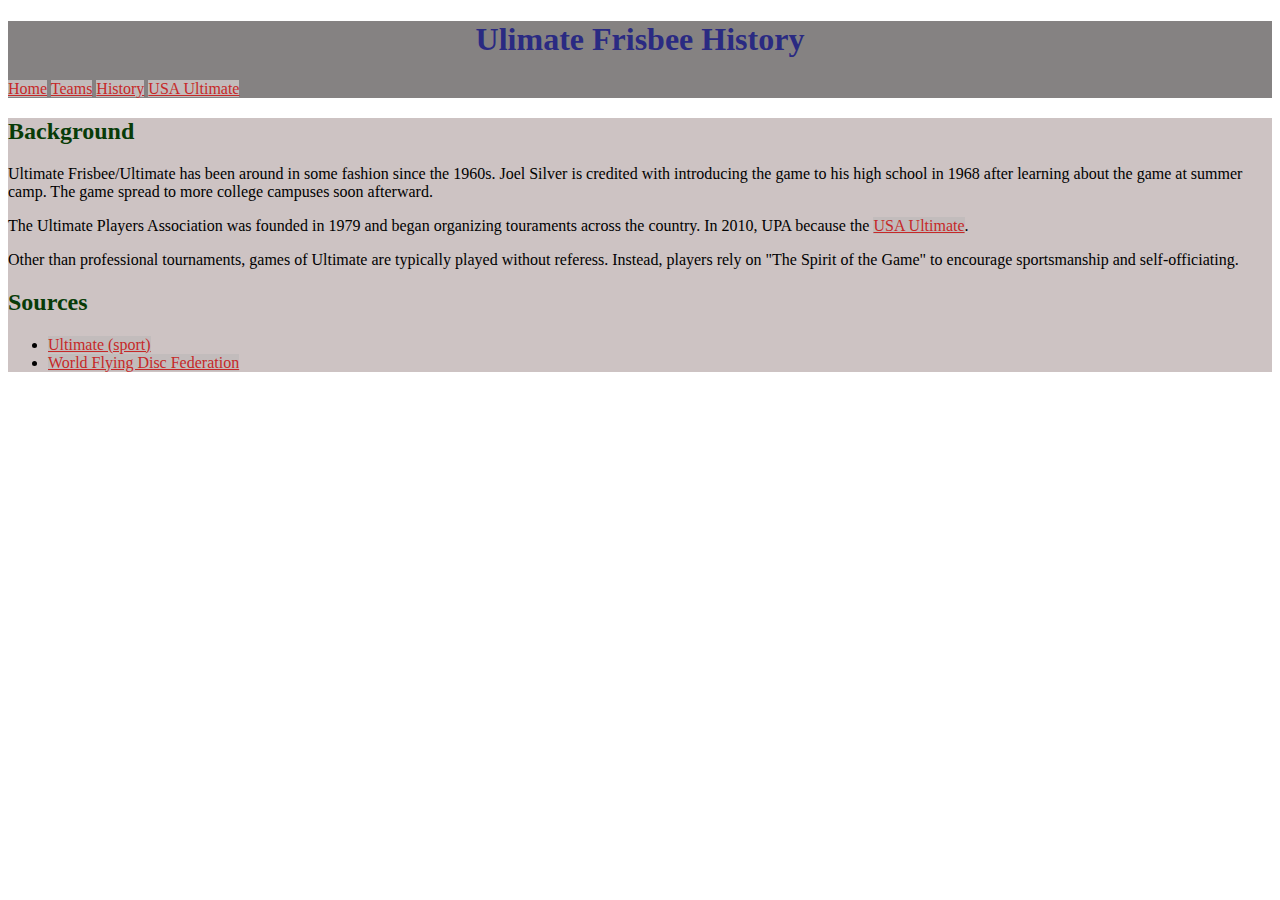
==== Intro to CSS3 - Week1/history.html @ eabc1a10 "CSS3 week1" ====
<!DOCTYPE html>
<html lang="en">
<head>
	<meta charset="UTF-8">
	<title>Ultimate Frisbee - History</title>
	<link rel="stylesheet" href="css/hw1.css">
</head>
<body>
	<header>
		<h1>Ulimate Frisbee History</h1>
		<nav>
			<a href="index.html">Home</a>
			<a href="teams.html">Teams</a>
			<a href="history.html" class = "active">History</a>
			<a href="http://www.usaultimate.org/index.html" target="_blank">USA Ultimate</a>
		</nav>
	</header>
		<main>
			<aside class = "left">
			<a href="https://commons.wikimedia.org/wiki/File%3AUltimate_Frisbee%2C_Jul_2009_-_17.jpg"><img src="https://upload.wikimedia.org/wikipedia/commons/5/5d/Ultimate_Frisbee%2C_Jul_2009_-_19.jpg" alt="Creative Common Ultimate Photo" title="By Ed Yourdon [CC BY-SA 2.0 (http://creativecommons.org/licenses/by-sa/2.0)], via Wikimedia Commons"/> </a>

			<a href="https://commons.wikimedia.org/wiki/File%3AUltimate_Frisbee_Colorado_Cup_2005.jpg"><img alt="Ultimate Frisbee Colorado Cup 2005" src="https://upload.wikimedia.org/wikipedia/commons/thumb/7/7d/Ultimate_Frisbee_Colorado_Cup_2005.jpg/512px-Ultimate_Frisbee_Colorado_Cup_2005.jpg"/></a>


			<a href="https://www.flickr.com/photos/paradisecoastie/15409853738/" title="Ultimate Frisbee"><img src="https://farm4.staticflickr.com/3948/15409853738_7dbfbfbac7_k.jpg"  alt="Ultimate Frisbee"></a>
		</aside>
		<section class = "right">

	<h2>Background</h2>
	<p>Ultimate Frisbee/Ultimate has been around in some fashion since the 1960s.  Joel Silver is credited with introducing the game to his high school in 1968 after learning about the game at summer camp.  The game spread to more college campuses soon afterward.</p>
	<p>The Ultimate Players Association was founded in 1979 and began organizing touraments across the country.  In 2010, UPA because the <a href = "https://www.usaultimate.org/index.html">USA Ultimate</a>.</p>
	<p>Other than professional tournaments, games of Ultimate are typically played without referess.  Instead, players rely on "The Spirit of the Game" to encourage sportsmanship and self-officiating.</p>
	<h2>Sources</h2>

	<ul>
		<li><a href = "https://en.wikipedia.org/wiki/Ultimate_(sport)">Ultimate (sport)</a></li>
		<li><a href = "http://www.wfdf.org/">World Flying Disc Federation</a></li>
	</ul>
	</section>
</main>
</body>
</html>
---- Intro to CSS3 - Week1/css/hw1.css ----
header {
    background-color: #858282;
}

h1 {
    text-align: center;
    color: #2a2a82;
}

h2 {
    color: #083c08;
}

section {
    background-color: rgb(205, 195, 195);
}

img {
    display: none;
}

a {
    color: rgb(198, 40, 40);
    background-color: #c2bcbc;
}
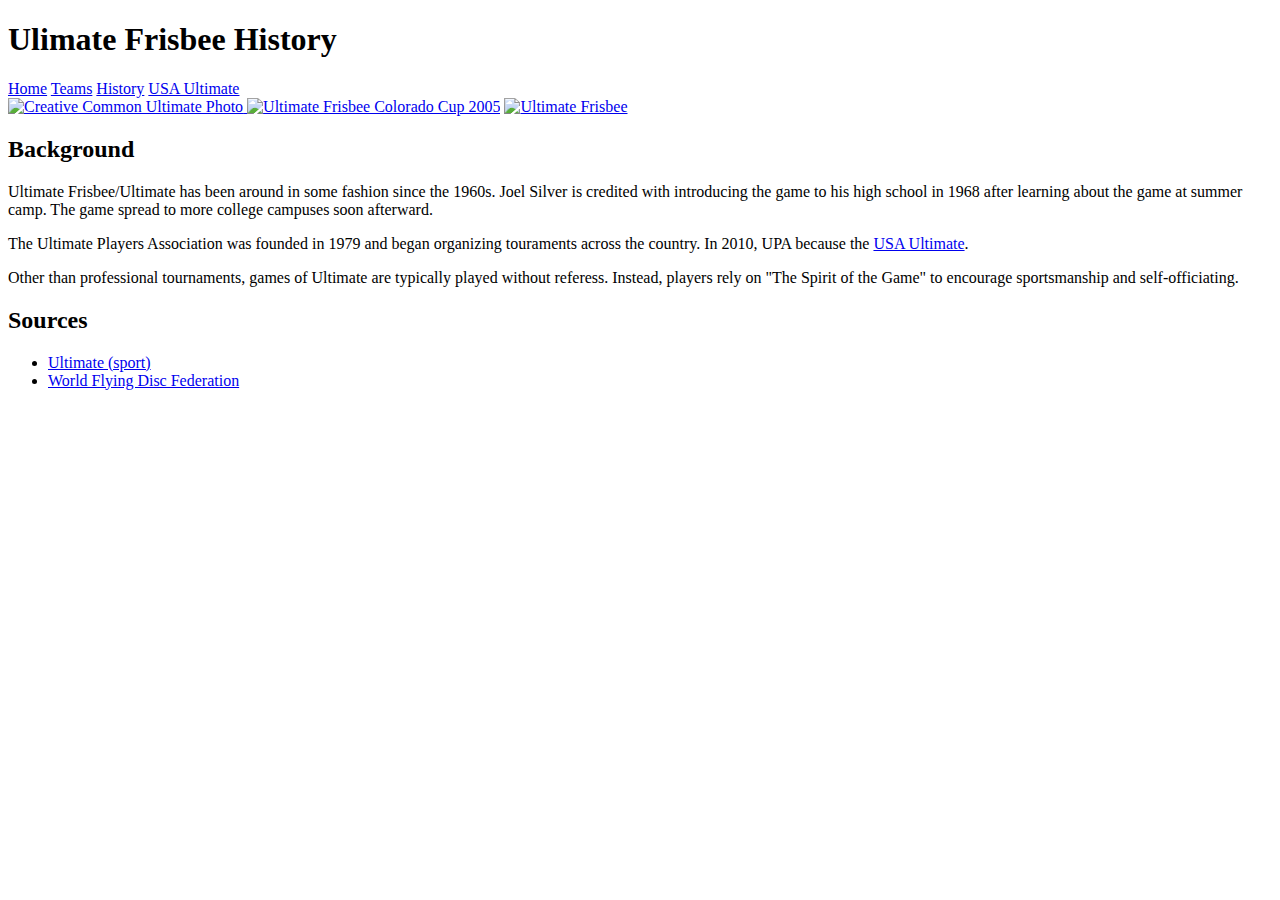
==== commit a612e409: "start week 2 assessment" ====
--- a/Intro to CSS3 - Week1/history.html
+++ b/Intro to CSS3 - Week1/history.html
@@ -3,7 +3,7 @@
 <head>
 	<meta charset="UTF-8">
 	<title>Ultimate Frisbee - History</title>
-	<link rel="stylesheet" href="css/hw1.css">
+    <!-- <link rel="stylesheet" href="assets/stylesheets/reset.css"> -->
 </head>
 <body>
 	<header>
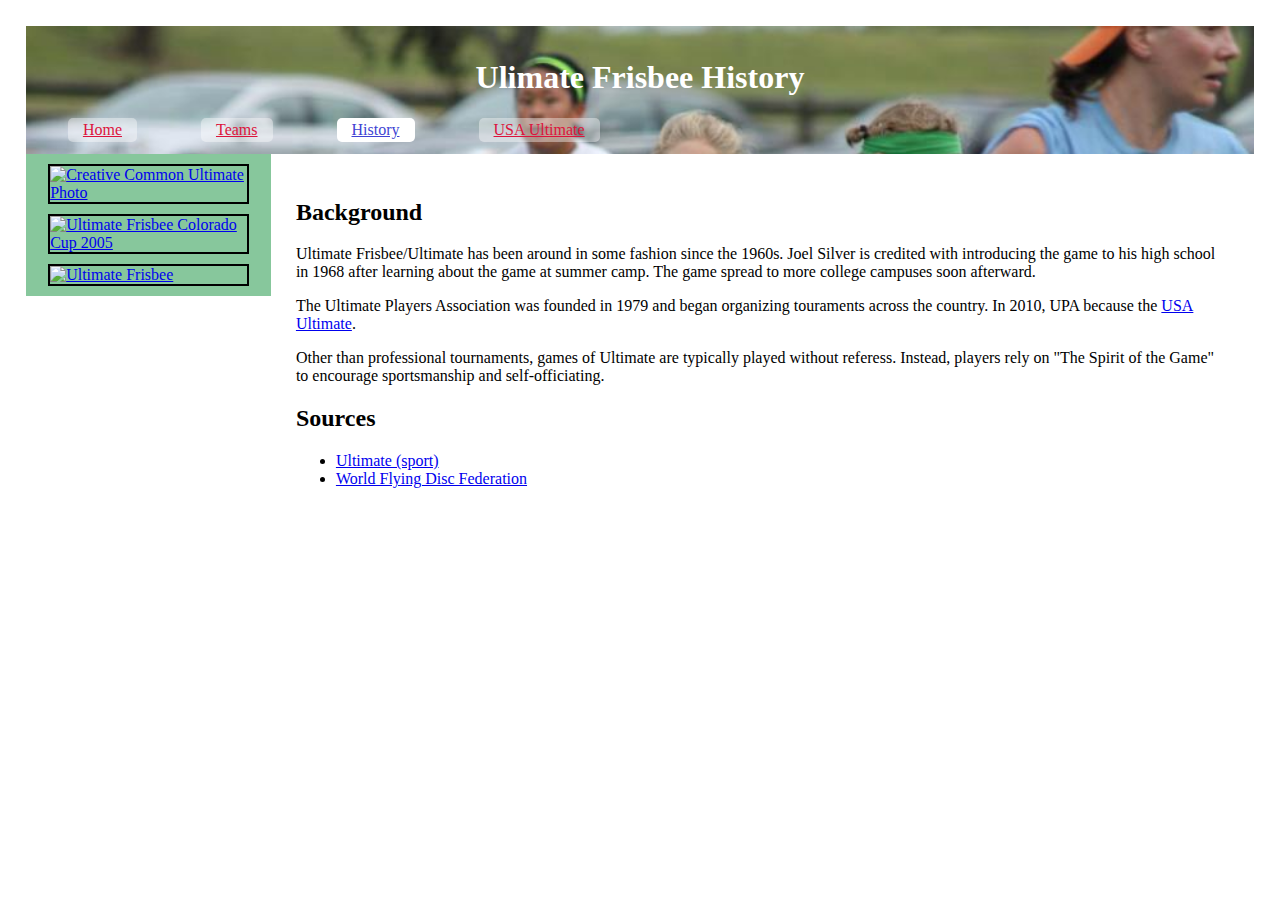
==== commit e8fc950d: "week 2 done" ====
--- a/Intro to CSS3 - Week1/history.html
+++ b/Intro to CSS3 - Week1/history.html
@@ -3,7 +3,7 @@
 <head>
 	<meta charset="UTF-8">
 	<title>Ultimate Frisbee - History</title>
-    <!-- <link rel="stylesheet" href="assets/stylesheets/reset.css"> -->
+    <link rel="stylesheet" href="assets/stylesheets/hw1.css">
 </head>
 <body>
 	<header>
@@ -15,16 +15,13 @@
 			<a href="http://www.usaultimate.org/index.html" target="_blank">USA Ultimate</a>
 		</nav>
 	</header>
-		<main>
-			<aside class = "left">
+	<main>
+		<aside class = "left">
 			<a href="https://commons.wikimedia.org/wiki/File%3AUltimate_Frisbee%2C_Jul_2009_-_17.jpg"><img src="https://upload.wikimedia.org/wikipedia/commons/5/5d/Ultimate_Frisbee%2C_Jul_2009_-_19.jpg" alt="Creative Common Ultimate Photo" title="By Ed Yourdon [CC BY-SA 2.0 (http://creativecommons.org/licenses/by-sa/2.0)], via Wikimedia Commons"/> </a>
-
 			<a href="https://commons.wikimedia.org/wiki/File%3AUltimate_Frisbee_Colorado_Cup_2005.jpg"><img alt="Ultimate Frisbee Colorado Cup 2005" src="https://upload.wikimedia.org/wikipedia/commons/thumb/7/7d/Ultimate_Frisbee_Colorado_Cup_2005.jpg/512px-Ultimate_Frisbee_Colorado_Cup_2005.jpg"/></a>
-
-
 			<a href="https://www.flickr.com/photos/paradisecoastie/15409853738/" title="Ultimate Frisbee"><img src="https://farm4.staticflickr.com/3948/15409853738_7dbfbfbac7_k.jpg"  alt="Ultimate Frisbee"></a>
 		</aside>
-		<section class = "right">
+	<section class = "right">
 
 	<h2>Background</h2>
 	<p>Ultimate Frisbee/Ultimate has been around in some fashion since the 1960s.  Joel Silver is credited with introducing the game to his high school in 1968 after learning about the game at summer camp.  The game spread to more college campuses soon afterward.</p>
--- a/Intro to CSS3 - Week1/assets/stylesheets/hw1.css
+++ b/Intro to CSS3 - Week1/assets/stylesheets/hw1.css
@@ -0,0 +1,62 @@
+body {
+    margin:1%;
+    padding: 1%;
+    font-family: Georgia, 'Times New Roman', Times, serif;
+}
+
+header {
+    background-color: #faedb7;
+    padding:1%;
+    background-image: url("../../images/flywheel.jpg");
+    background-repeat:no-repeat;
+    background-position:initial;
+    background-size:cover;
+}
+
+nav > a{
+    color:crimson;
+    display: inline-block;
+    background-color: rgba(255,255,255,0.4);
+    border-radius: 5px;
+    padding: 3px 15px 3px 15px;
+    margin: 0px 30px 0px 30px
+}
+
+img{
+    width: 80%;
+    display: block;
+    border: 2px solid #000000;
+    margin-left: auto;
+    margin-right: auto;
+    margin-top: 10px;
+    margin-bottom: 10px;
+    padding:0px;
+}
+
+.active{
+    background-color:rgba(255,255,255,1);
+    color:rgb(64, 67, 211)
+}
+
+.left{
+    display: block;
+    width: 20%;
+    float:left;
+    background-color: rgb(135, 199, 156);
+}
+.right{
+    padding: 2%;
+    width: 75%;
+    float:left;
+    background-color: rgb(255, 255, 255);
+    
+}
+
+h1{
+    color: #FFFFFF;
+    text-align: center;
+}
+
+
+
+
